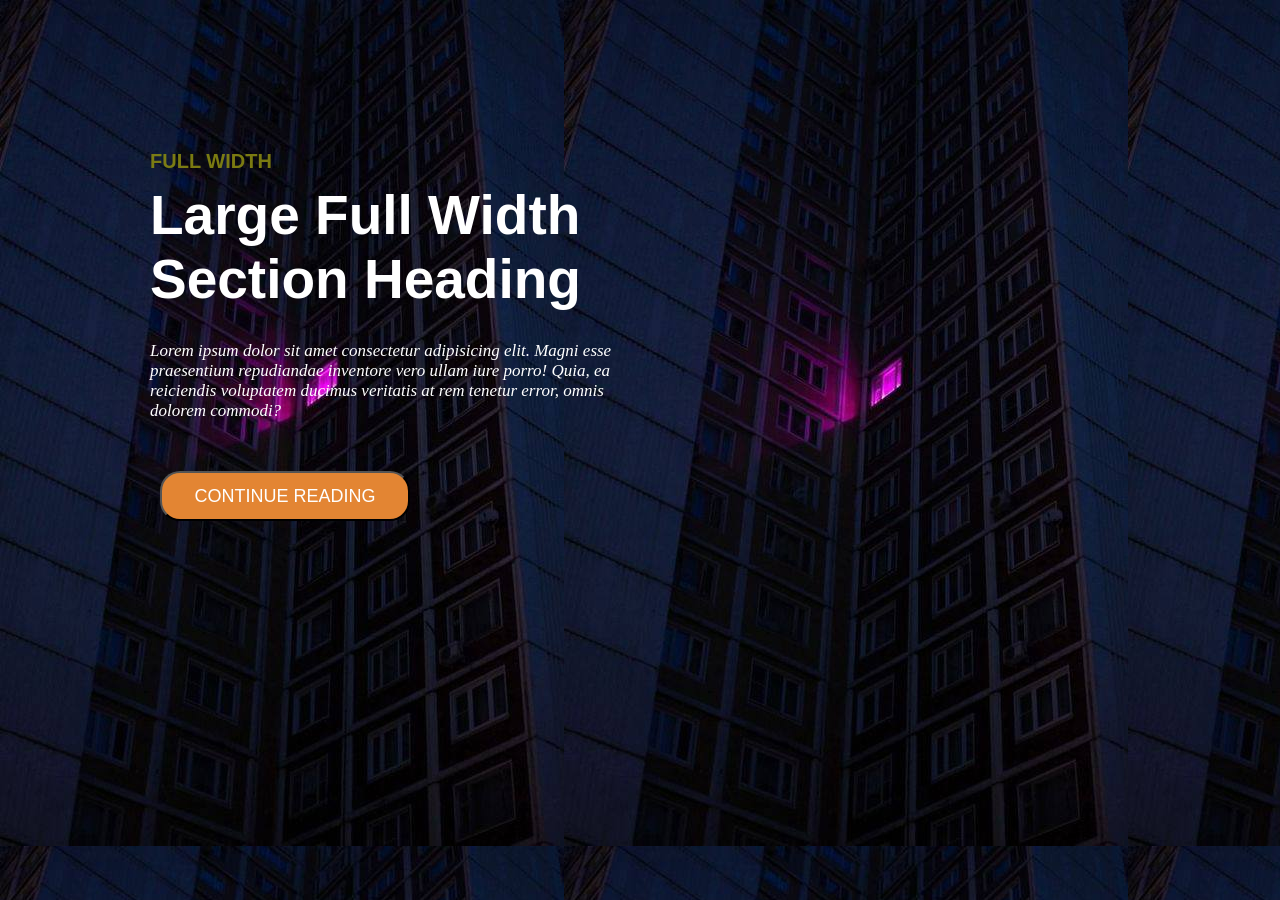
==== figma_project4/index.html @ 161fa1ef "created two landing pages" ====
<!DOCTYPE html>
<html lang="en">

<head>
    <meta charset="UTF-8">
    <meta name="viewport" content="width=device-width, initial-scale=1.0">
    <title>Page</title>
    <link rel="stylesheet" href="style.css">
</head>

<body>
    <div class="container">
        <div class="des">
            <div class="full">
                <h3>FULL WIDTH</h3>
            </div>
            <div class="large">
                <h1>Large Full Width Section Heading</h1>
            </div>
            <div class="lorem">
                <p>Lorem ipsum dolor sit amet consectetur adipisicing elit. Magni esse praesentium repudiandae inventore
                    vero ullam iure porro! Quia, ea reiciendis voluptatem ducimus veritatis at rem tenetur error, omnis
                    dolorem commodi?</p>
            </div>
            <div class="continue">
               <button>CONTINUE READING</button>
            </div>
        </div>
    </div>
</body>

</html>
---- figma_project4/style.css ----
*{
    padding:0;
    margin:0;
    color:white
}
.container{
    height:100vh;
    background-image:url("pic.jpg") ; 
}
.des{
    padding:150px
}
.full h3{
    color:rgba(135, 135, 18, 0.905);
    font-size:20px;
    font-family: sans-serif;
    font-weight: 1px;
}
.large{
    width:500px;
    margin-top:10px;
}
.large h1{
    font-size:55px;
    font-family: Arial, Helvetica, sans-serif;
}
.lorem{
    width:500px;
    font-size:17px;
    font-style:italic;
    margin-top:30px;
}
.continue{
    margin-top: 50px;
    margin-left: 10px;
}
.continue button{
    background-color: rgb(227, 133, 51);
    width:250px;
    height:50px;
    font-size: 18px;
    font-family: sans-serif;
    border-radius:20px;
    cursor:pointer;
}
.continue button:hover{
    background-color: rgb(234, 111, 4);
    
}
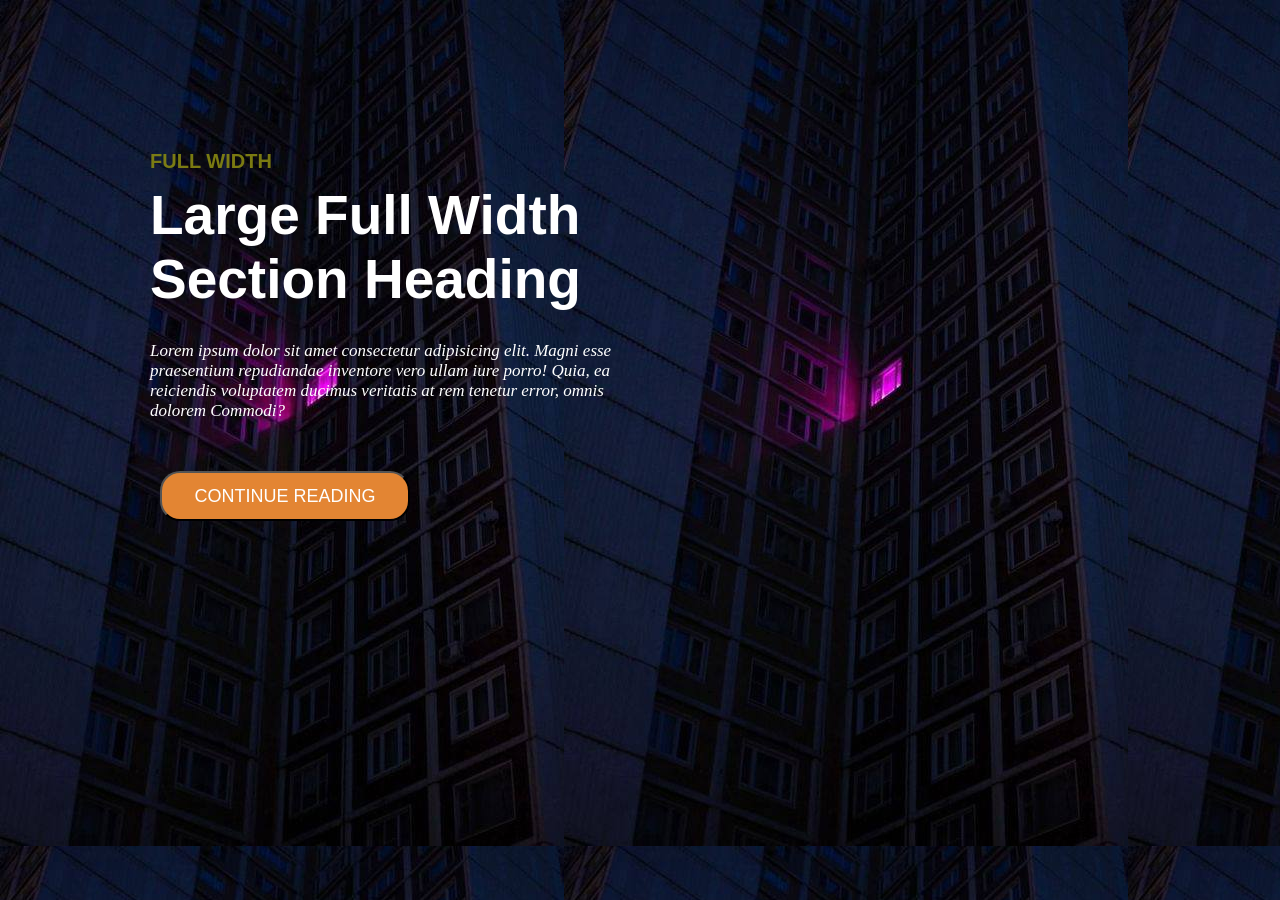
==== commit d1ec76ef: "updated" ====
--- a/figma_project4/index.html
+++ b/figma_project4/index.html
@@ -20,7 +20,7 @@
             <div class="lorem">
                 <p>Lorem ipsum dolor sit amet consectetur adipisicing elit. Magni esse praesentium repudiandae inventore
                     vero ullam iure porro! Quia, ea reiciendis voluptatem ducimus veritatis at rem tenetur error, omnis
-                    dolorem commodi?</p>
+                    dolorem Commodi?</p>
             </div>
             <div class="continue">
                <button>CONTINUE READING</button>
